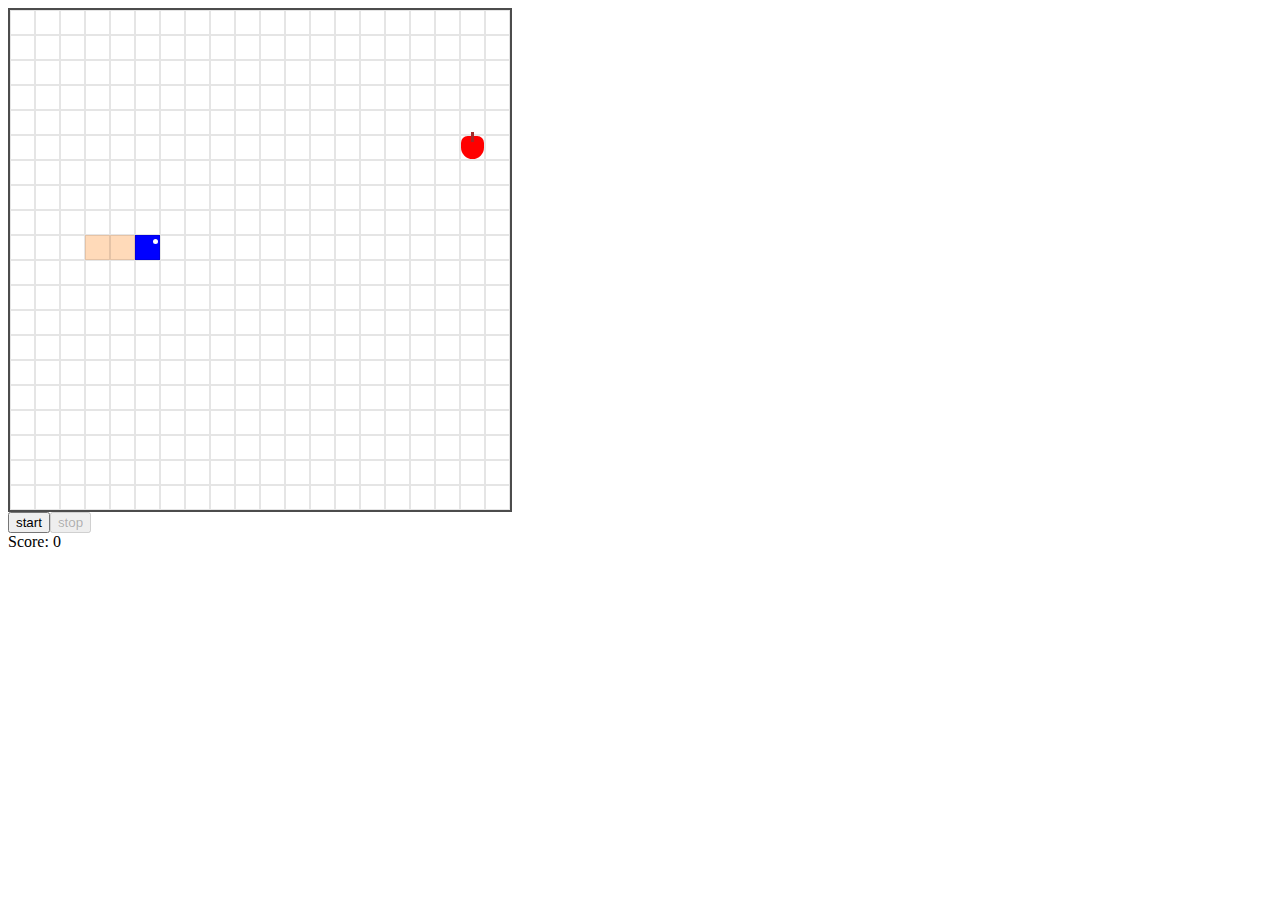
==== snake/index.html @ b2988e21 "first commit" ====
<!DOCTYPE html>
<html>
    <head>
        <meta charset="utf-8">
        <meta http-equiv="X-UA-Compatible" content="IE=edge">
        <title>Snake</title>
        <meta name="description" content="">
        <meta name="viewport" content="width=device-width, initial-scale=1">
        <link rel="stylesheet" href="./style.css">

        <script src="./index.js"></script>
    </head>
    <body>
        <div class="board"></div>

        <div class="buttons">
            <button id="starter" onclick="start()">start</a>
            <button id="stopper" onclick="stop()">stop</a>
            <button id="pauser" onclick="pause()">pause</a>
        </div>
        <div class="info">
            Score: <span id="score">0</span>
        </div>

        <script>init()</script>
    </body>
</html>
---- snake/style.css ----
.board {
    width: 500px;
    height: 500px;
    border: 2px solid rgb(0, 0, 0, 0.7);
    display: grid;
    grid-template-areas: '. . . . . . . . . . . . . . . . . . . . ';
}

.grid {
    width: 23px;
    height: 23px;
    border: 1px solid rgb(0, 0, 0, 0.1);
}

.grid[data-apple=true]:before {
    content: '';
    position: absolute;
    background-color: red;
    border-radius: 70% 70% 120% 120%;
    width: inherit;
    height: inherit;
}
.grid[data-apple=true]:after{
    content: '';
    width: 3px;
    height: 10px;
    background-color:brown;
    position:absolute;
    z-index: 9999;
    transform: translateY(-4px) translateX(10px);
}

.grid[data-tail=true] {
    background-color: peachpuff;
    
}

.grid[data-body=true] {
    background-color: peachpuff;
}

.grid[data-head=true] {
    background-color: blue;
}
.grid[data-head=true]:before {
    content: '';
    position: absolute;
    width: 5px;
    height: 5px;
    border-radius: 100%;
    background-color: white;
}
.grid[data-head=true][data-direction=right]:before {
    transform: translateX(17px) translateY(3px);
}
.grid[data-head=true][data-direction=up]:before {
    transform: translateX(3px) translateY(3px);
}
.grid[data-head=true][data-direction=down]:before {
    transform: translateX(17px) translateY(17px);
}
.grid[data-head=true][data-direction=left]:before {
    transform: translateX(3px) translateY(17px);
}
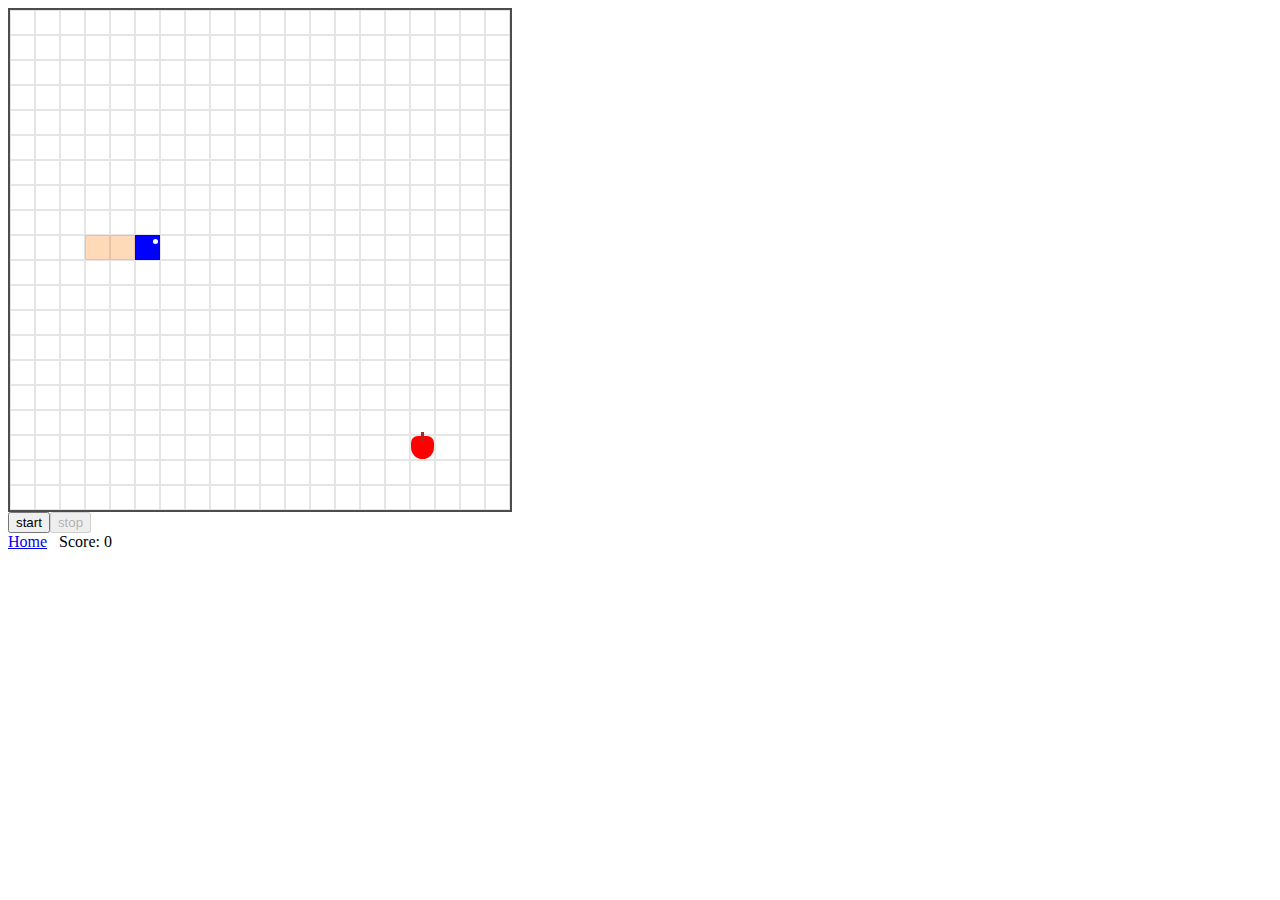
==== commit bccad081: "home page and icon" ====
--- a/snake/index.html
+++ b/snake/index.html
@@ -7,6 +7,7 @@
         <meta name="description" content="">
         <meta name="viewport" content="width=device-width, initial-scale=1">
         <link rel="stylesheet" href="./style.css">
+        <link rel="icon" type="image/x-icon" href="../assets/snake.png">
 
         <script src="./index.js"></script>
     </head>
@@ -19,6 +20,8 @@
             <button id="pauser" onclick="pause()">pause</a>
         </div>
         <div class="info">
+            <a href="../">Home</a>
+            &nbsp;
             Score: <span id="score">0</span>
         </div>
 
